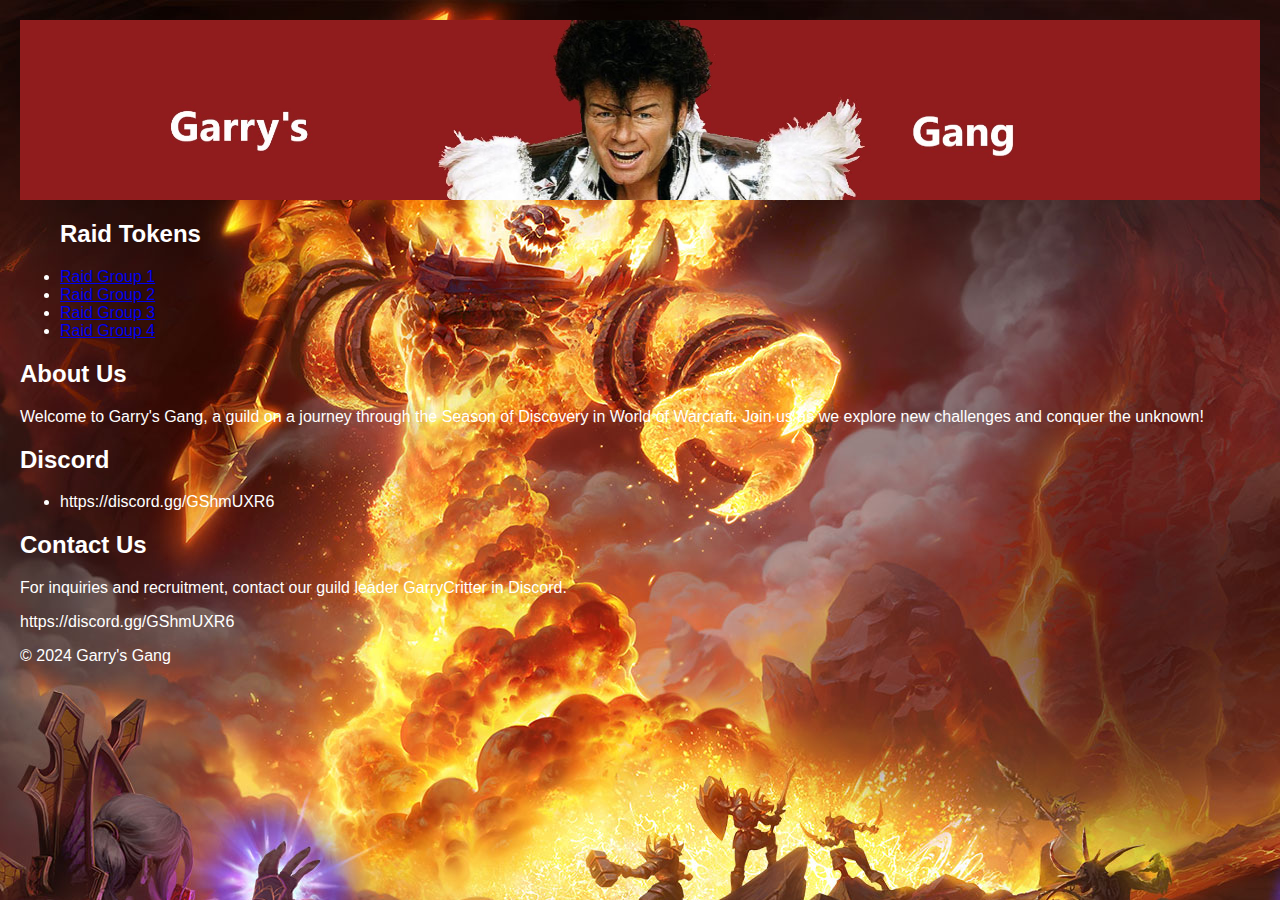
==== home.html @ ac461745 "Add files via upload" ====
<!DOCTYPE html>
<html lang="en">
<head>
  <meta charset="UTF-8">
  <meta name="viewport" content="width=device-width, initial-scale=1.0">
  <link rel="stylesheet" href="styles.css">
  <title>Garry's Gang - Season of Discovery</title>
</head>
<body>

  <header style="background-image: url('header-background.jpg');">
    <div class="header-content">
    </div>
  </header>

  <nav>
    <ul>
	<h2>Raid Tokens</h2>
      <li><a href="index.html">Raid Group 1</a></li>
	    <li><a href="index2.html">Raid Group 2</a></li>
		  <li><a href="index3.html">Raid Group 3</a></li>
		    <li><a href="index4.html">Raid Group 4</a></li>
  </nav>

  <section id="about">
    <h2>About Us</h2>
    <p>Welcome to Garry's Gang, a guild on a journey through the Season of Discovery in World of Warcraft. Join us as we explore new challenges and conquer the unknown!</p>
  </section>

  <section id="members">
    <h2>Discord</h2>
    <ul>
      <li>https://discord.gg/GShmUXR6</li>
    </ul>
  </section>

  <section id="contact">
    <h2>Contact Us</h2>
    <p>For inquiries and recruitment, contact our guild leader GarryCritter in Discord.</p>
    <p>https://discord.gg/GShmUXR6</p>
  </section>

  <footer>
    <p>&copy; 2024 Garry's Gang</p>
  </footer>

</body>
</html>
---- styles.css ----
body {
  font-family: 'Arial', sans-serif;
  margin: 0;
  padding: 20px;
  background-image: url('background.jpg');
  background-size: 100% 100% 100%;
  background-position: top;
  color: #fff; /* Set text color to white */
}
header {
  text-align: center;
  padding: 80px 500px;
  background-size: cover;
  background-position: top;
  color: #fff;
  width: cover;
  margin: 0
}

header-content {
  max-width: 1000px;
  margin: 0 auto
}

header img {
  max-width: 100% /* Adjust the max-width as needed */
  margin-bottom: 20px;
}
h1 {
  color: #fff; /* Set heading color to white */
}

/* Add a class for text with a black border */
 {
  color: #fff; /* Set text color to white */
  display: inline-block;
  padding: 10px;
  background-color: #000000; /* Set background color to black */
  border: 5px solid #000000; /* Set border color to black */
}
/* Rest of your existing styles */

div {
  margin-bottom: 20px;
}

table {
  width: 100%;
  border-collapse: collapse;
  margin-bottom: 20px;
}

th, td {
  padding: 10px;
  text-align: left;
  border: 1px solid #ddd;
}

th {
  background-color: #000000;
}

button {
  padding: 10px;
  cursor: pointer;
  background-color: #4caf50;
  color: white;
  border: none;
  border-radius: 5px;
}

button:hover {
  background-color: #45a049;
}

span.value {
  font-weight: bold;
}

button.delete {
  background-color: #f44336;
}

button.delete:hover {
  background-color: #d32f2f;
}
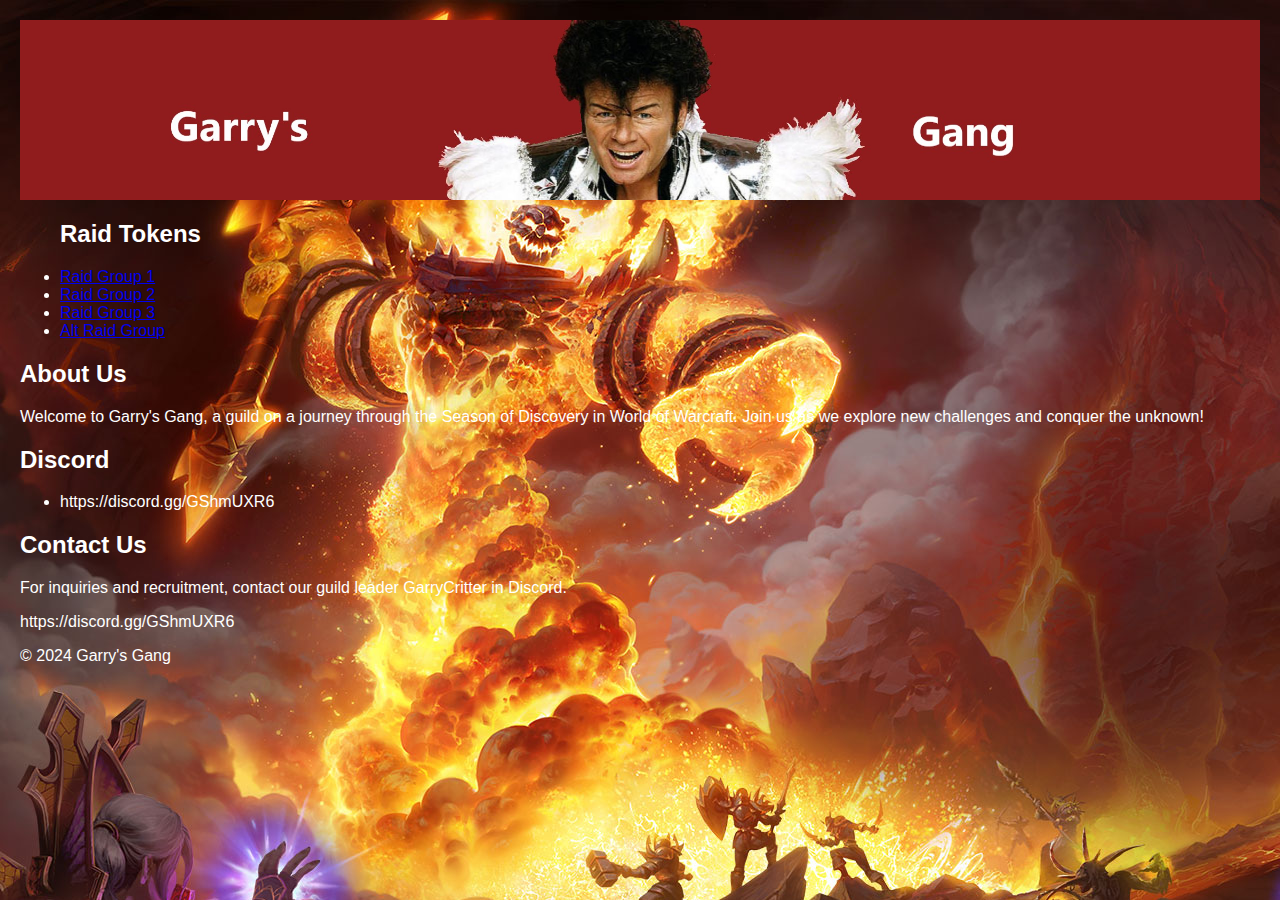
==== commit cf90bb8e: "Update home.html" ====
--- a/home.html
+++ b/home.html
@@ -19,7 +19,7 @@
       <li><a href="index.html">Raid Group 1</a></li>
 	    <li><a href="index2.html">Raid Group 2</a></li>
 		  <li><a href="index3.html">Raid Group 3</a></li>
-		    <li><a href="index4.html">Raid Group 4</a></li>
+		    <li><a href="index4.html">Alt Raid Group</a></li>
   </nav>
 
   <section id="about">
